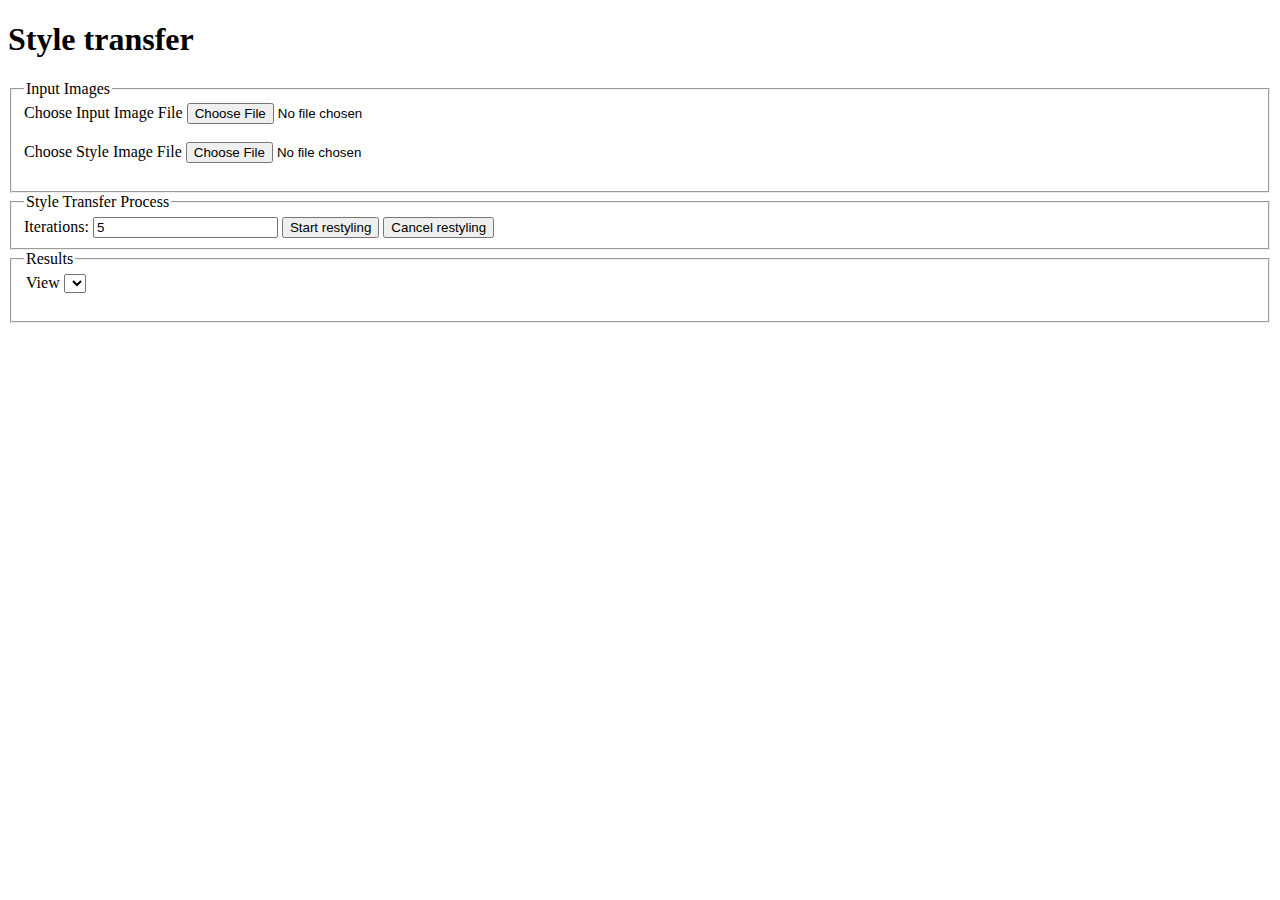
==== crocodl/image/web/static/html/style_transfer/index.html @ f859c69e "fun with neural style transfer" ====
<!DOCTYPE html>
<html lang="en">
<head>
    <link href="//fonts.googleapis.com/css?family=Raleway:400,300,600" rel="stylesheet" type="text/css">
    <link rel="stylesheet" href="/css/normalize.css">
    <link rel="stylesheet" href="/css/skeleton.css">
    <link rel="stylesheet" href="/css/custom.css">
    <script type="text/javascript" src="/js/runtime.js"></script>
    <script type="text/javascript" src="/js/style_runtime.js"></script>
</head>
<body onload="boot()">
    <h1>Style transfer</h1>
     <fieldset>
        <legend>Input Images</legend>
        <div class="row">
            <div class="one-half column">
                <label for="upload_base_image_file">Choose Input Image File</label>
                <input type="file" id="upload_base_image_file"/>
                <progress id="upload_base_image_progress" min="0" max="100" value="0" style="display:none;">0% complete
                </progress>
                <div>
                    <img width="512" id="base_image"/>
                </div>
            </div>
            <div class="one-half column">
                <label for="upload_style_image_file">Choose Style Image File</label>
                <input type="file" id="upload_style_image_file"/>
                <progress id="upload_style_image_progress" min="0" max="100" value="0" style="display:none;">0% complete
                </progress>
                <div>
                    <img width="512" id="style_image"/>
                </div>
            </div>
        </div>
     </fieldset>
     <fieldset>
        <legend>Style Transfer Process</legend>
         <div class="row">
             <label for="nr_iterations" style="display:inline;">
                 Iterations:
                 <input type="number" min="1" step="1" value="5" id="nr_iterations"/>
             </label>
             <input type="button" class="button-primary" id="restyle_button" value="Start restyling"/>
             <input type="button" class="" id="cancel_button" value="Cancel restyling"/>
         </div>
         <div class="row">
            <progress id="restyle_progress" min="0" max="100" value="0" style="display:none;">0% complete
            </progress>
            <div id="restyle_info"></div>
         </div>
     </fieldset>
    <fieldset>
        <legend>Results</legend>
         <div class="row">
            <div id="restyle_select_parent">
                <legend for="restyle_select">
                    View
                    <select id="restyle_select"></select>
                </legend>
            </div>
         </div>
         <div class="row">
            <div>
                <img id="restyle_image"/>
            </div>
         </div>
     </fieldset>
</body>
</html>
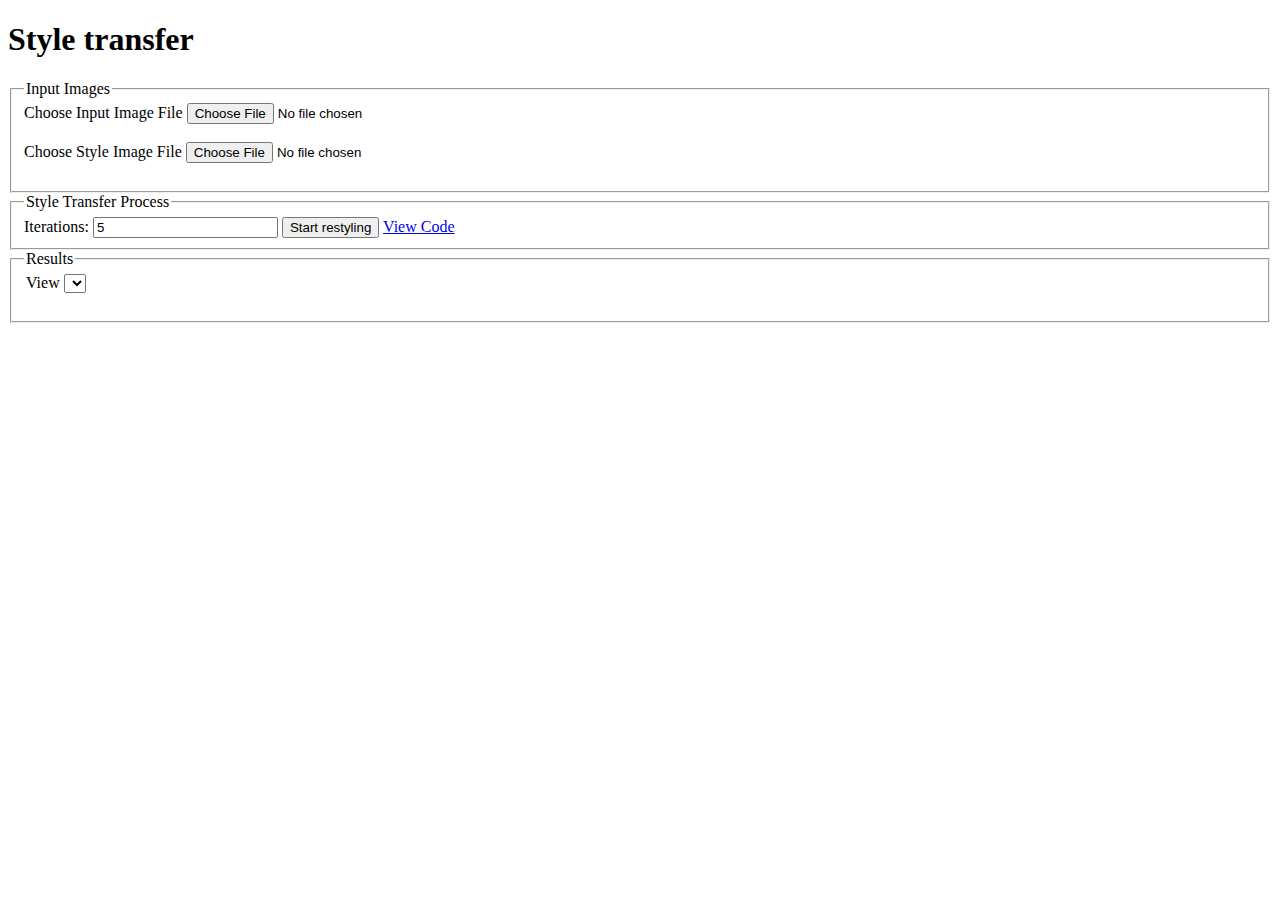
==== commit e3c62b14: "Add training report" ====
--- a/crocodl/image/web/static/html/style_transfer/index.html
+++ b/crocodl/image/web/static/html/style_transfer/index.html
@@ -41,7 +41,7 @@
                  <input type="number" min="1" step="1" value="5" id="nr_iterations"/>
              </label>
              <input type="button" class="button-primary" id="restyle_button" value="Start restyling"/>
-             <input type="button" class="" id="cancel_button" value="Cancel restyling"/>
+             <a href="view_code" target="_blank">View Code</a>
          </div>
          <div class="row">
             <progress id="restyle_progress" min="0" max="100" value="0" style="display:none;">0% complete
